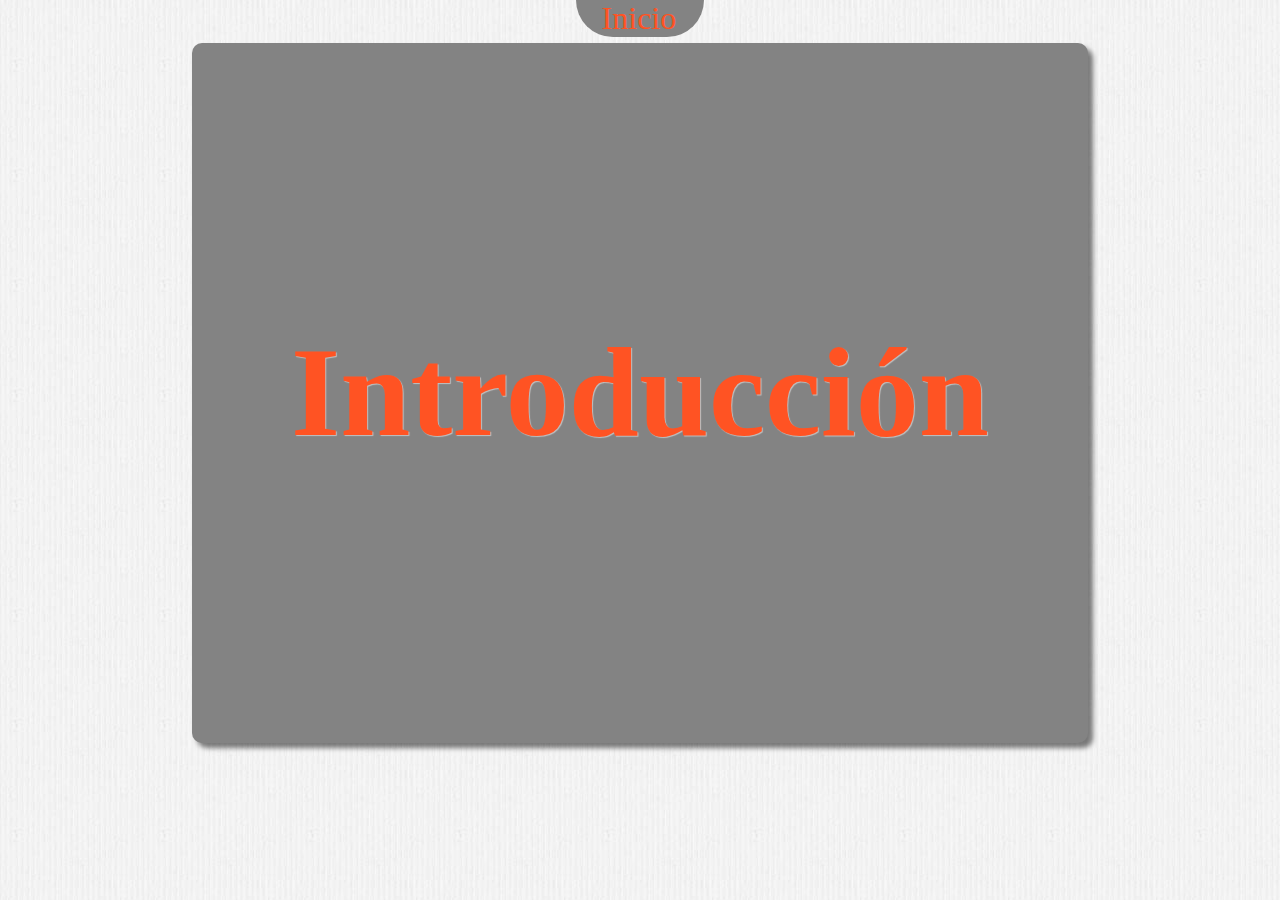
==== 1_introduccion.html @ 20abe75f "Initial commit, has 4 lessons" ====
<!DOCTYPE html>
<html>
<head>
	<meta charset="utf-8">
	<meta http-equiv="X-UA-Compatible" content="IE=edge,chrome=1">
	<meta name="viewport" content="width=1024, user-scalable=no">

	<title>LPIC Slides</title>
	
	<!-- Required stylesheet -->
	<link rel="stylesheet" href="core/deck.core.css">
	<link rel="stylesheet" href="extensions/status/deck.status.css">
	<link rel="stylesheet" href="extensions/scale/deck.scale.css">
	<link rel="stylesheet" href="extensions/hash/deck.hash.css">

	<link rel="stylesheet" href="themes/style/lpic_slides.css">
	<link rel="stylesheet" href="themes/transition/horizontal-slide.css">
	
	<!-- Required Modernizr file -->
	<script src="modernizr.custom.js"></script>
</head>
<body>
	<header>
		<span><a href="http://josecriane.com/lpic/">Inicio</a></span>
	</header>

<!-- Begin slides. Just make elements with a class of slide. -->
	<article class="deck-container">
		<section class="slide">
			<h1>Introducción</h1>
		</section>

		<section class="slide">
			<h2>¿Porque sacarse el LPIC?</h2>
			<p>El LPIC, es un certificado del "Linux Profesional Institute", que certifica tus conocimientos en el Sistema Operativo Linux</p>
			<ul>
				<li class="slide">
					<strong>Relevancia</strong>: Se ha diseñado para cubrir todas aquellas capacidades necesarias desde el punto de vista de los profesionales que trabajan con Linux.
				</li> 
				<li class="slide">
					<strong>Calidad</strong>: Los examenes de LPIC, se caracterizan por demostrar fielmente los conocimientos necesarios para administrar Linux.
				</li> 
				<li class="slide">
					<strong>Objetividad</strong>: LPI es una organización sin animo de lucro que no potecia ninguna distribucion y solo se centra en valoración neutral de los conocimientos.
				</li>
				<li class="slide">
					<strong>Universal</strong>: El LPIC es un certificado reconocido en todo el mundo, y que te puede ayudar a encontrar trabajo.
				</li>
			</ul>
			<p class="deck-status">
				<span class="deck-status-current"></span>/<span class="deck-status-total"></span>
			</p>
		</section>

		<section class="slide">
			<h2>¿Qué es Linux?</h2>
			<ul>
				<li class="slide">
					<strong>SO</strong>: Es un Sistema operativo basado en Unix
				</li> 
				<li class="slide">
					<strong>Cuota de Mercado</strong>: Se usa como SO de los servidores de las grandes empresas y posee la mayor cuota de mercado. En entornos de Escritorio, aun tiene mucho camino por recorrer para convertirse en el sistema operativo dominante, pero todo se andará
				</li> 
				<li class="slide">
					<strong>Kernel</strong>: Es el nucleo de Linux, y por la tanto una de las partes más importantes, es el que gestiona y controla los programas que se ejecutan el sistema operativo
				</li>
			</ul>
			<p class="deck-status">
				<span class="deck-status-current"></span>/<span class="deck-status-total"></span>
			</p>
		</section>

		<section class="slide">
			<h2>Terminales/Shells</h2>
			<ul>
				<li class="slide">
					<strong>bash</strong>: Es la shell mas conocida de Linux, por se la que viene por defecto en la mayoria de distribuciones, será la shell que nosotros. 
				</li> 
				<li class="slide">
					<strong>tcsh</strong>: Basada en la shell de c, csh, es muy similar a bash pero no suele venir instalada con las distribuciones mas habituales y presenta algunas diferencias notables como la manera de asignar variables de entorno.
				</li> 
				<li class="slide">
					<strong>ksh</strong>: Tambien conocida como Korn, fue diseñada para unir Bash y csh, ampliando sus caracteristicas y funcionalidades.
				</li>
				<li class="slide">
					<strong>zsh</strong>: Evolución de Korn, añade aun más funcionalidades a esta shell.
				</li>
			</ul>
			<p class="deck-status">
				<span class="deck-status-current"></span>/<span class="deck-status-total"></span>
			</p>
		</section>

		<section class="slide">
			<h2>Sobre este curso</h2>
			<ul>
				<li class="slide">
					<strong>Distribución</strong>: En este curso usaremos como distribución de Linux, Debian. Aunque por requisitos del LPIC en determinados momentos hablaremos de programas o comandos de otras distribuciones. Si teneis dudas de como instalar debian podeis bajaros este documento, <a href="resources/instalar_debian.pdf" >Instalacion de Debian</a>, donde explica paso a paso como hacerlo.
				</li> 
				<li class="slide">
					<strong>Terminal</strong>: El curso de centrará básicamente en la terminal o consola de Linux, ya que en la mayoria de servidores no nos encontraremos con un gestor de ventanas.
				</li>
				<li class="slide">
					<strong>Motivación</strong>: Esta documentación se creó para ayudar a impartir un curso presencial, y su finalidad es servir de guía para aquellas personas que esten preparando el LPIC.
				</li>
			</ul>
			<p class="deck-status">
				<span class="deck-status-current"></span>/<span class="deck-status-total"></span>
			</p>
		</section>
		
		<section class="slide">
			<h1>¿Empezamos?</h1>
			<!-- Meter permant link-->
		</section>
	</article>
<!-- End slides. -->

<!-- Required JS files. -->
<script src="jquery-1.7.2.min.js"></script>
<script src="core/deck.core.js"></script>
<script src="extensions/hash/deck.hash.js"></script>
<script src="extensions/status/deck.status.js"></script>
<script src="extensions/scale/deck.scale.js"></script>

<!-- Initialize the deck. You can put this in an external file if desired. -->
<script>
	$(function() {
		$.deck('.slide');
	});
</script>
</body>
</html>
---- core/deck.core.css ----
html, body {
  height: 100%;
  padding: 0;
  margin: 0;
}

body.deck-container {
  overflow-y: auto;
  position: static;
}

.deck-container {
  position: relative;
  min-height: 100%;
  margin: 0 auto;
  padding: 0 48px;
  font-size: 16px;
  line-height: 1.25;
  overflow: hidden;
  color: #444;
}
.js .deck-container {
  visibility: hidden;
}
.ready .deck-container {
  visibility: visible;
}
.touch .deck-container {
  -webkit-text-size-adjust: none;
  -moz-text-size-adjust: none;
}

/* Resets and base styles from HTML5 Boilerplate */
div, span, object, iframe,
h1, h2, h3, h4, h5, h6, p, blockquote, pre,
abbr, address, cite, code, del, dfn, em, img, ins, kbd, q, samp,
small, strong, sub, sup, var, b, i, dl, dt, dd, ol, ul, li,
fieldset, form, label, legend,
table, caption, tbody, tfoot, thead, tr, th, td,
article, aside, canvas, details, figcaption, figure,
footer, header, hgroup, menu, nav, section, summary,
time, mark, audio, video {
  margin: 0;
  padding: 0;
  border: 0;
  font-size: 100%;
  font: inherit;
  vertical-align: baseline;
}

article, aside, details, figcaption, figure,
footer, header, hgroup, menu, nav, section {
  display: block;
}

blockquote, q {
  quotes: none;
}
blockquote:before, blockquote:after, q:before, q:after {
  content: "";
  content: none;
}

ins {
  background-color: #ff9;
  color: #000;
  text-decoration: none;
}

mark {
  background-color: #ff9;
  color: #000;
  font-style: italic;
  font-weight: bold;
}

del {
  text-decoration: line-through;
}

abbr[title], dfn[title] {
  border-bottom: 1px dotted;
  cursor: help;
}

table {
  border-collapse: collapse;
  border-spacing: 0;
}

hr {
  display: block;
  height: 1px;
  border: 0;
  border-top: 1px solid #ccc;
  margin: 1em 0;
  padding: 0;
}

input, select {
  vertical-align: middle;
}

select, input, textarea, button {
  font: 99% sans-serif;
}

pre, code, kbd, samp {
  font-family: monospace, sans-serif;
}

a {
  -webkit-tap-highlight-color: rgba(0, 0, 0, 0);
}
a:hover, a:active {
  outline: none;
}

ul, ol {
  margin-left: 2em;
  vertical-align: top;
}

ol {
  list-style-type: decimal;
}

nav ul, nav li {
  margin: 0;
  list-style: none;
  list-style-image: none;
}

small {
  font-size: 85%;
}

strong, th {
  font-weight: bold;
}

td {
  vertical-align: top;
}

sub, sup {
  font-size: 75%;
  line-height: 0;
  position: relative;
}

sup {
  top: -0.5em;
}

sub {
  bottom: -0.25em;
}

textarea {
  overflow: auto;
}

.ie6 legend, .ie7 legend {
  margin-left: -7px;
}

input[type="radio"] {
  vertical-align: text-bottom;
}

input[type="checkbox"] {
  vertical-align: bottom;
}

.ie7 .deck-container input[type="checkbox"] {
  vertical-align: baseline;
}
.ie6 .deck-container input {
  vertical-align: text-bottom;
}

label, input[type="button"], input[type="submit"], input[type="image"], button {
  cursor: pointer;
}

button, input, select, textarea {
  margin: 0;
}

input:invalid, textarea:invalid {
  border-radius: 1px;
  -moz-box-shadow: 0px 0px 5px red;
  -webkit-box-shadow: 0px 0px 5px red;
  box-shadow: 0px 0px 5px red;
}
input:invalid .no-boxshadow, textarea:invalid .no-boxshadow {
  background-color: #f0dddd;
}

button {
  width: auto;
  overflow: visible;
}

.ie7 .deck-container img {
  -ms-interpolation-mode: bicubic;
}

select, input, textarea {
  color: #444444;
}

a {
  color: #607890;
}
a:hover, a:focus {
  color: #036;
}
a:link {
  -webkit-tap-highlight-color: #fff;
}

/* End HTML5 Boilerplate adaptations */
.deck-loading {
  display: none;
}

.slide {
  width: auto;
  min-height: 100%;
  position: relative;
}

h1 {
  font-size: 4.5em;
}

h1, .vcenter {
  font-weight: bold;
  text-align: center;
  padding-top: 1em;
  max-height: 100%;
}
.csstransforms h1, .csstransforms .vcenter {
  padding: 0 48px;
  position: absolute;
  left: 0;
  right: 0;
  top: 50%;
  -webkit-transform: translate(0, -50%);
  -moz-transform: translate(0, -50%);
  -ms-transform: translate(0, -50%);
  -o-transform: translate(0, -50%);
  transform: translate(0, -50%);
}

.vcenter h1 {
  position: relative;
  top: auto;
  padding: 0;
  -webkit-transform: none;
  -moz-transform: none;
  -ms-transform: none;
  -o-transform: none;
  transform: none;
}

h2 {
  font-size: 2.25em;
  font-weight: bold;
  padding-top: .5em;
  margin: 0 0 .66666em 0;
  border-bottom: 3px solid #888;
}

h3 {
  font-size: 1.4375em;
  font-weight: bold;
  margin-bottom: .30435em;
}

h4 {
  font-size: 1.25em;
  font-weight: bold;
  margin-bottom: .25em;
}

h5 {
  font-size: 1.125em;
  font-weight: bold;
  margin-bottom: .2222em;
}

h6 {
  font-size: 1em;
  font-weight: bold;
}

img, iframe, video {
  display: block;
  max-width: 100%;
}

video, iframe, img {
  display: block;
  margin: 0 auto;
}

p, blockquote, iframe, img, ul, ol, pre, video {
  margin-bottom: 1em;
}

pre {
  white-space: pre;
  white-space: pre-wrap;
  word-wrap: break-word;
  padding: 1em;
  border: 1px solid #888;
}

em {
  font-style: italic;
}

li {
  padding: .25em 0;
  vertical-align: middle;
}

.deck-before, .deck-previous, .deck-next, .deck-after {
  position: absolute;
  left: -999em;
  top: -999em;
}

.deck-current {
  z-index: 2;
}

.slide .slide {
  visibility: hidden;
  position: static;
  min-height: 0;
}

.deck-child-current {
  position: static;
  z-index: 2;
}
.deck-child-current .slide {
  visibility: hidden;
}
.deck-child-current .deck-previous, .deck-child-current .deck-before, .deck-child-current .deck-current {
  visibility: visible;
}

@media screen and (max-device-width: 480px) {
  /* html { -webkit-text-size-adjust:none; -ms-text-size-adjust:none; } */
}
@media print {
  * {
    background: transparent !important;
    color: black !important;
    text-shadow: none !important;
    filter: none !important;
    -ms-filter: none !important;
    -webkit-box-reflect: none !important;
    -moz-box-reflect: none !important;
    -webkit-box-shadow: none !important;
    -moz-box-shadow: none !important;
    box-shadow: none !important;
  }
  * :before, * :after {
    display: none !important;
  }

  a, a:visited {
    color: #444 !important;
    text-decoration: underline;
  }

  a[href]:after {
    content: " (" attr(href) ")";
  }

  abbr[title]:after {
    content: " (" attr(title) ")";
  }

  .ir a:after, a[href^="javascript:"]:after, a[href^="#"]:after {
    content: "";
  }

  pre, blockquote {
    border: 1px solid #999;
    page-break-inside: avoid;
  }

  thead {
    display: table-header-group;
  }

  tr, img {
    page-break-inside: avoid;
  }

  @page {
    margin: 0.5cm;
}

  p, h2, h3 {
    orphans: 3;
    widows: 3;
  }

  h2, h3 {
    page-break-after: avoid;
  }

  .slide {
    position: static !important;
    visibility: visible !important;
    display: block !important;
    -webkit-transform: none !important;
    -moz-transform: none !important;
    -o-transform: none !important;
    -ms-transform: none !important;
    transform: none !important;
    opacity: 1 !important;
  }

  h1, .vcenter {
    -webkit-transform: none !important;
    -moz-transform: none !important;
    -o-transform: none !important;
    -ms-transform: none !important;
    transform: none !important;
    padding: 0 !important;
    position: static !important;
  }

  .deck-container > .slide {
    page-break-after: always;
  }

  .deck-container {
    width: 100% !important;
    height: auto !important;
    padding: 0 !important;
    display: block !important;
  }

  script {
    display: none;
  }
}
---- extensions/status/deck.status.css ----
.deck-container .deck-status {
  position: absolute;
  bottom: 10px;
  right: 5px;
  color: #888;
  z-index: 3;
  margin: 0;
}

body.deck-container .deck-status {
  position: fixed;
}

@media print {
  .deck-status {
    display: none;
  }
}
---- extensions/scale/deck.scale.css ----
/* Remove this line if you are embedding deck.js in a page and
using the scale extension. */
.csstransforms {
  overflow: hidden;
}

.csstransforms .deck-container.deck-scale:not(.deck-menu) > .slide {
  -webkit-box-sizing: padding-box;
  -moz-box-sizing: padding-box;
  box-sizing: padding-box;
  width: 100%;
  padding-bottom: 20px;
}
.csstransforms .deck-container.deck-scale:not(.deck-menu) > .slide > .deck-slide-scaler {
  -webkit-transform-origin: 50% 0;
  -moz-transform-origin: 50% 0;
  -o-transform-origin: 50% 0;
  -ms-transform-origin: 50% 0;
  transform-origin: 50% 0;
}

.csstransforms .deck-container.deck-menu .deck-slide-scaler {
  -webkit-transform: none !important;
  -moz-transform: none !important;
  -o-transform: none !important;
  -ms-transform: none !important;
  transform: none !important;
}
---- extensions/hash/deck.hash.css ----
.deck-container .deck-permalink {
  display: none;
  position: absolute;
  z-index: 4;
  bottom: 30px;
  right: 0;
  width: 48px;
  text-align: center;
}

.no-history .deck-container:hover .deck-permalink {
  display: block;
}
---- themes/style/lpic_slides.css ----
@charset "UTF-8";
body {
  background-image: url("../../resources/body_bg.jpg");
  background-repeat: repeat;
}

.deck-container {
  font-family: "Gill Sans", "Gill Sans MT", Calibri, sans-serif;
  font-size: 1.75em;
  background: #838383;
  text-shadow: 1px 1px 1px rgba(255, 255, 255, 0.5);
  width: 60%;
  min-width: 800px;
  min-height: 700px;
  margin: 0.2em auto;
  border-radius: 10px;
  box-shadow: 5px 5px 5px rgba(0, 0, 0, 0.5);
  color: #eee;
}

.deck-container > .slide .deck-before, .deck-container > .slide .deck-previous {
  opacity: 0.4;
}
.deck-container > .slide .deck-before:not(.deck-child-current) .deck-before, .deck-container > .slide .deck-before:not(.deck-child-current) .deck-previous, .deck-container > .slide .deck-previous:not(.deck-child-current) .deck-before, .deck-container > .slide .deck-previous:not(.deck-child-current) .deck-previous {
  opacity: 1;
}
.deck-container > .slide .deck-child-current {
  opacity: 1;
}

h1, h2, h3, h4, h5, h6 {
  font-family: "Hoefler Text", Constantia, Palatino, "Palatino Linotype", "Book Antiqua", Georgia, serif;
}

h1 {
  color: #ff5323;
}

h2 {
  color: #ff5323;
  border-bottom: 0;
}
.cssreflections h2 {
  line-height: 1;
  -webkit-box-reflect: below -0.5555em -webkit-gradient(linear, left top, left bottom, from(transparent), color-stop(0.3, transparent), color-stop(0.7, rgba(255, 255, 255, 0.1)), to(transparent));
  -moz-box-reflect: below -0.5555em -moz-linear-gradient(top, transparent 0%, transparent 30%, rgba(255, 255, 255, 0.3) 100%);
}

h3 {
  color: #000;
}

pre {
  border-color: #cde;
  background: #fff;
  position: relative;
  z-index: auto;
  font-size: 0.6em;
  color: #838383;
  /* http://nicolasgallagher.com/css-drop-shadows-without-images/ */
}
.borderradius pre {
  -webkit-border-radius: 5px;
  -moz-border-radius: 5px;
  border-radius: 5px;
}
.csstransforms.boxshadow pre > :first-child:before {
  content: "";
  position: absolute;
  z-index: -1;
  background: #fff;
  top: 0;
  bottom: 0;
  left: 0;
  right: 0;
}
.csstransforms.boxshadow pre:before, .csstransforms.boxshadow pre:after {
  content: "";
  position: absolute;
  z-index: -2;
  bottom: 15px;
  width: 50%;
  height: 20%;
  max-width: 300px;
  -webkit-box-shadow: 0 15px 10px rgba(0, 0, 0, 0.7);
  -moz-box-shadow: 0 15px 10px rgba(0, 0, 0, 0.7);
  box-shadow: 0 15px 10px rgba(0, 0, 0, 0.7);
}
.csstransforms.boxshadow pre:before {
  left: 10px;
  -webkit-transform: rotate(-3deg);
  -moz-transform: rotate(-3deg);
  -ms-transform: rotate(-3deg);
  -o-transform: rotate(-3deg);
  transform: rotate(-3deg);
}
.csstransforms.boxshadow pre:after {
  right: 10px;
  -webkit-transform: rotate(3deg);
  -moz-transform: rotate(3deg);
  -ms-transform: rotate(3deg);
  -o-transform: rotate(3deg);
  transform: rotate(3deg);
}

code {
  font-family: monospace;
  text-shadow: none;
  color: #eee;
}

blockquote {
  font-family: "Hoefler Text", Constantia, Palatino, "Palatino Linotype", "Book Antiqua", Georgia, serif;
  font-size: 2em;
  padding: 1em 2em .5em 2em;
  color: #000;
  background: #fff;
  position: relative;
  border: 1px solid #cde;
  z-index: auto;
}
.borderradius blockquote {
  -webkit-border-radius: 5px;
  -moz-border-radius: 5px;
  border-radius: 5px;
}
.boxshadow blockquote > :first-child:before {
  content: "";
  position: absolute;
  z-index: -1;
  background: #fff;
  top: 0;
  bottom: 0;
  left: 0;
  right: 0;
}
.boxshadow blockquote:after {
  content: "";
  position: absolute;
  z-index: -2;
  top: 10px;
  bottom: 10px;
  left: 0;
  right: 50%;
  -moz-border-radius: 10px / 100px;
  border-radius: 10px / 100px;
  -webkit-box-shadow: 0 0 15px rgba(0, 0, 0, 0.6);
  -moz-box-shadow: 0 0 15px rgba(0, 0, 0, 0.6);
  box-shadow: 0 0 15px rgba(0, 0, 0, 0.6);
}
blockquote p {
  margin: 0;
}
blockquote cite {
  font-size: .5em;
  font-style: normal;
  font-weight: bold;
  color: #888;
}
blockquote:before {
  content: "“";
  position: absolute;
  top: 0;
  left: 0;
  font-size: 5em;
  line-height: 1;
  color: #ccf0f0;
  z-index: 1;
}

::-moz-selection {
  background: #08455f;
  color: #fff;
}

::selection {
  background: #08455f;
  color: #fff;
}

a, a:hover, a:focus, a:active, a:visited {
  color: #ff5323;
  text-decoration: none;
}
a:hover, a:focus {
  text-decoration: underline;
}

.deck-container .deck-prev-link, .deck-container .deck-next-link {
  background: #fff;
  opacity: 0.5;
}
.deck-container .deck-prev-link, .deck-container .deck-prev-link:hover, .deck-container .deck-prev-link:focus, .deck-container .deck-prev-link:active, .deck-container .deck-prev-link:visited, .deck-container .deck-next-link, .deck-container .deck-next-link:hover, .deck-container .deck-next-link:focus, .deck-container .deck-next-link:active, .deck-container .deck-next-link:visited {
  color: #599;
}
.deck-container .deck-prev-link:hover, .deck-container .deck-prev-link:focus, .deck-container .deck-next-link:hover, .deck-container .deck-next-link:focus {
  opacity: 1;
  text-decoration: none;
}
.deck-container .deck-status {
  font-size: 0.6666em;
}
.deck-container.deck-menu .slide {
  background: transparent;
  -webkit-border-radius: 5px;
  -moz-border-radius: 5px;
  border-radius: 5px;
}
.rgba .deck-container.deck-menu .slide {
  background: rgba(0, 0, 0, 0.1);
}
.deck-container.deck-menu .slide.deck-current, .rgba .deck-container.deck-menu .slide.deck-current, .no-touch .deck-container.deck-menu .slide:hover {
  background: #fff;
}
.deck-container .goto-form {
  background: #fff;
  border: 1px solid #cde;
  -webkit-border-radius: 5px;
  -moz-border-radius: 5px;
  border-radius: 5px;
}
.boxshadow .deck-container .goto-form {
  -webkit-box-shadow: 0 15px 10px -10px rgba(0, 0, 0, 0.5), 0 1px 4px rgba(0, 0, 0, 0.3), 0 0 40px rgba(0, 0, 0, 0.1) inset;
  -moz-box-shadow: 0 15px 10px -10px rgba(0, 0, 0, 0.5), 0 1px 4px rgba(0, 0, 0, 0.3), 0 0 40px rgba(0, 0, 0, 0.1) inset;
  box-shadow: 0 15px 10px -10px rgba(0, 0, 0, 0.5), 0 1px 4px rgba(0, 0, 0, 0.3), 0 0 40px rgba(0, 0, 0, 0.1) inset;
}

ol{
  counter-reset: li; /* Initiate a counter */
  list-style: none; /* Remove default numbering */
  padding: 0;
  margin-bottom: 4em;
  text-shadow: 0 1px 0 rgba(255,255,255,.5);
}

.rounded-list a{
  position: relative;
  display: block;
  padding: .4em .4em .4em 2em;
  margin: .5em 0;
  background: #ddd;
  color: #444;
  text-decoration: none;
  border-radius: .3em;
  transition: all .3s ease-out; 
}

.rounded-list a:hover:before{
    -webkit-transform: rotate(360deg);
    transform: rotate(360deg);  
}

.rounded-list a:before{
  content: counter(li);
  counter-increment: li;
  position: absolute; 
  left: -1.3em;
  top: 50%;
  margin-top: -1.3em;
  background: #ff5323;
  height: 2em;
  width: 2em;
  line-height: 2em;
  border: .3em solid #838383;
  text-align: center;
  font-weight: bold;
  border-radius: 2em;
  transition: all .3s ease-out;
}

header{
  background-color: #838383;
  width: 4em;
  margin: auto;
  border-radius: 0em 0em 2em 2em;
  font-size: 2em;
}

header span{
  margin-left: 0.8em;
}
---- themes/transition/horizontal-slide.css ----
.csstransitions.csstransforms {
  overflow-x: hidden;
}
.csstransitions.csstransforms .deck-container > .slide {
  -webkit-transition: -webkit-transform 500ms ease-in-out;
  -moz-transition: -moz-transform 500ms ease-in-out;
  -ms-transition: -ms-transform 500ms ease-in-out;
  -o-transition: -o-transform 500ms ease-in-out;
  transition: transform 500ms ease-in-out;
}
.csstransitions.csstransforms .deck-container:not(.deck-menu) > .slide {
  position: absolute;
  top: 0;
  left: 0;
  -webkit-box-sizing: border-box;
  -moz-box-sizing: border-box;
  box-sizing: border-box;
  width: 100%;
  padding: 0 48px;
}
.csstransitions.csstransforms .deck-container:not(.deck-menu) > .slide .slide {
  position: relative;
  left: 0;
  top: 0;
  -webkit-transition: -webkit-transform 500ms ease-in-out, opacity 500ms ease-in-out;
  -moz-transition: -moz-transform 500ms ease-in-out, opacity 500ms ease-in-out;
  -ms-transition: -ms-transform 500ms ease-in-out, opacity 500ms ease-in-out;
  -o-transition: -o-transform 500ms ease-in-out, opacity 500ms ease-in-out;
  transition: -webkit-transform 500ms ease-in-out, opacity 500ms ease-in-out;
}
.csstransitions.csstransforms .deck-container:not(.deck-menu) > .slide .deck-next, .csstransitions.csstransforms .deck-container:not(.deck-menu) > .slide .deck-after {
  visibility: visible;
  -webkit-transform: translate3d(200%, 0, 0);
  -moz-transform: translate(200%, 0);
  -ms-transform: translate(200%, 0);
  -o-transform: translate(200%, 0);
  transform: translate3d(200%, 0, 0);
}
.csstransitions.csstransforms .deck-container:not(.deck-menu) > .deck-previous {
  -webkit-transform: translate3d(-200%, 0, 0);
  -moz-transform: translate(-200%, 0);
  -ms-transform: translate(-200%, 0);
  -o-transform: translate(-200%, 0);
  transform: translate3d(-200%, 0, 0);
}
.csstransitions.csstransforms .deck-container:not(.deck-menu) > .deck-before {
  -webkit-transform: translate3d(-400%, 0, 0);
  -moz-transform: translate(-400%, 0);
  -ms-transform: translate(-400%, 0);
  -o-transform: translate(-400%, 0);
  transform: translate3d(-400%, 0, 0);
}
.csstransitions.csstransforms .deck-container:not(.deck-menu) > .deck-next {
  -webkit-transform: translate3d(200%, 0, 0);
  -moz-transform: translate(200%, 0);
  -ms-transform: translate(200%, 0);
  -o-transform: translate(200%, 0);
  transform: translate3d(200%, 0, 0);
}
.csstransitions.csstransforms .deck-container:not(.deck-menu) > .deck-after {
  -webkit-transform: translate3d(400%, 0, 0);
  -moz-transform: translate(400%, 0);
  -ms-transform: translate(400%, 0);
  -o-transform: translate(400%, 0);
  transform: translate3d(400%, 0, 0);
}
.csstransitions.csstransforms .deck-container:not(.deck-menu) > .deck-before .slide, .csstransitions.csstransforms .deck-container:not(.deck-menu) > .deck-previous .slide {
  visibility: visible;
}
.csstransitions.csstransforms .deck-container:not(.deck-menu) > .deck-child-current {
  -webkit-transform: none;
  -moz-transform: none;
  -ms-transform: none;
  -o-transform: none;
  transform: none;
}
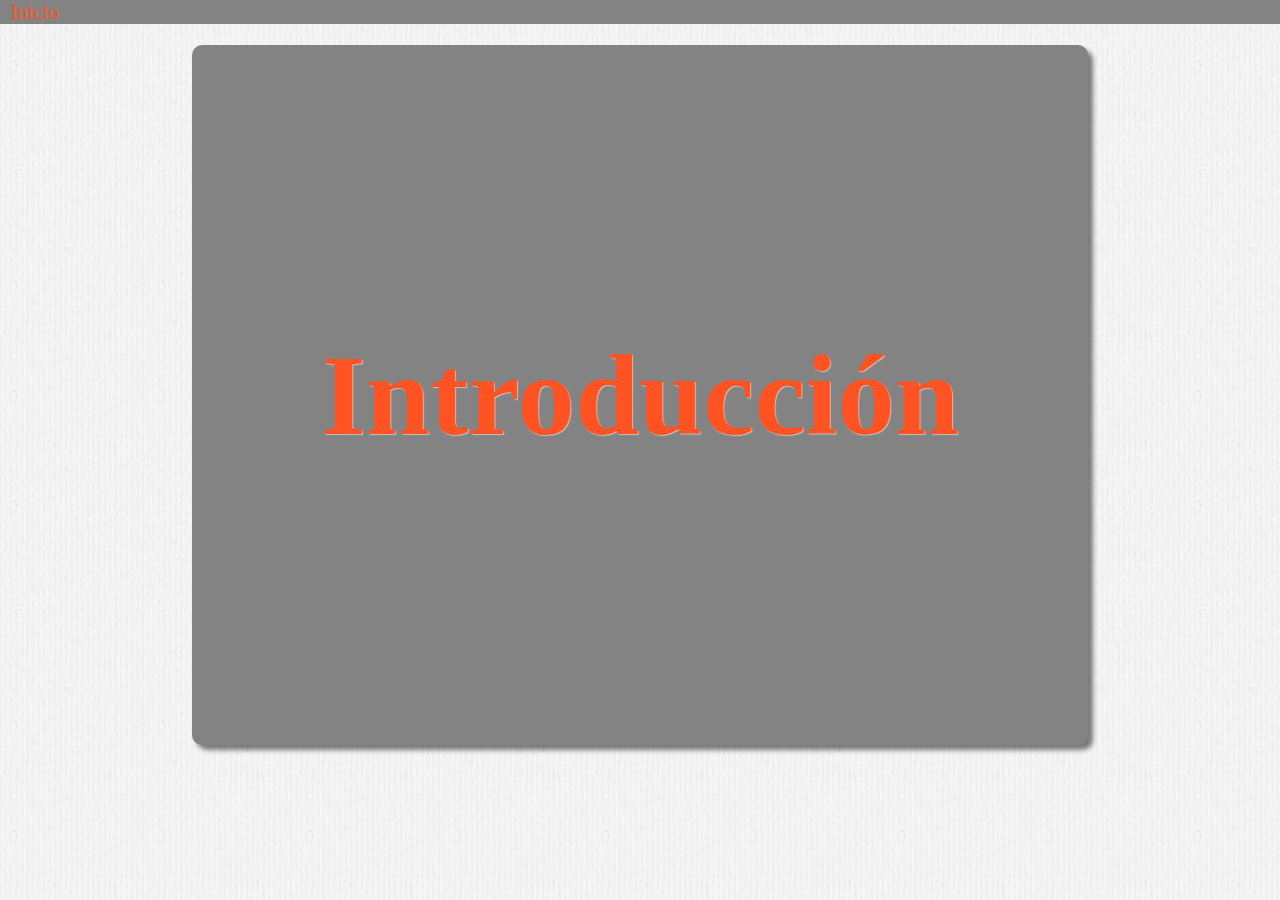
==== commit 2557d1b9: "Fix spelling" ====
--- a/1_introduccion.html
+++ b/1_introduccion.html
@@ -38,10 +38,10 @@
 					<strong>Relevancia</strong>: Se ha diseñado para cubrir todas aquellas capacidades necesarias desde el punto de vista de los profesionales que trabajan con Linux.
 				</li> 
 				<li class="slide">
-					<strong>Calidad</strong>: Los examenes de LPIC, se caracterizan por demostrar fielmente los conocimientos necesarios para administrar Linux.
+					<strong>Calidad</strong>: Los exámenes de LPIC, se caracterizan por demostrar fielmente los conocimientos necesarios para administrar Linux.
 				</li> 
 				<li class="slide">
-					<strong>Objetividad</strong>: LPI es una organización sin animo de lucro que no potecia ninguna distribucion y solo se centra en valoración neutral de los conocimientos.
+					<strong>Objetividad</strong>: LPI es una organización sin animo de lucro que no potencia ninguna distribución y solo se centra en valoración neutral de los conocimientos.
 				</li>
 				<li class="slide">
 					<strong>Universal</strong>: El LPIC es un certificado reconocido en todo el mundo, y que te puede ayudar a encontrar trabajo.
@@ -62,7 +62,7 @@
 					<strong>Cuota de Mercado</strong>: Se usa como SO de los servidores de las grandes empresas y posee la mayor cuota de mercado. En entornos de Escritorio, aun tiene mucho camino por recorrer para convertirse en el sistema operativo dominante, pero todo se andará
 				</li> 
 				<li class="slide">
-					<strong>Kernel</strong>: Es el nucleo de Linux, y por la tanto una de las partes más importantes, es el que gestiona y controla los programas que se ejecutan el sistema operativo
+					<strong>Kernel</strong>: Es el núcleo de Linux, y por la tanto una de las partes más importantes, es el que gestiona y controla los programas que se ejecutan el sistema operativo
 				</li>
 			</ul>
 			<p class="deck-status">
@@ -74,13 +74,13 @@
 			<h2>Terminales/Shells</h2>
 			<ul>
 				<li class="slide">
-					<strong>bash</strong>: Es la shell mas conocida de Linux, por se la que viene por defecto en la mayoria de distribuciones, será la shell que nosotros. 
+					<strong>bash</strong>: Es la shell mas conocida de Linux, por se la que viene por defecto en la mayoría de distribuciones, será la shell que nosotros. 
 				</li> 
 				<li class="slide">
 					<strong>tcsh</strong>: Basada en la shell de c, csh, es muy similar a bash pero no suele venir instalada con las distribuciones mas habituales y presenta algunas diferencias notables como la manera de asignar variables de entorno.
 				</li> 
 				<li class="slide">
-					<strong>ksh</strong>: Tambien conocida como Korn, fue diseñada para unir Bash y csh, ampliando sus caracteristicas y funcionalidades.
+					<strong>ksh</strong>: También conocida como Korn, fue diseñada para unir Bash y csh, ampliando sus características y funcionalidades.
 				</li>
 				<li class="slide">
 					<strong>zsh</strong>: Evolución de Korn, añade aun más funcionalidades a esta shell.
@@ -95,13 +95,13 @@
 			<h2>Sobre este curso</h2>
 			<ul>
 				<li class="slide">
-					<strong>Distribución</strong>: En este curso usaremos como distribución de Linux, Debian. Aunque por requisitos del LPIC en determinados momentos hablaremos de programas o comandos de otras distribuciones. Si teneis dudas de como instalar debian podeis bajaros este documento, <a href="resources/instalar_debian.pdf" >Instalacion de Debian</a>, donde explica paso a paso como hacerlo.
+					<strong>Distribución</strong>: En este curso usaremos como distribución de Linux, Debian. Aunque por requisitos del LPIC en determinados momentos hablaremos de programas o comandos de otras distribuciones. Si tenéis dudas de como instalar Debian podéis bajaros este documento, <a href="resources/instalar_debian.pdf" >Instalación de Debian</a>, donde explica paso a paso como hacerlo.
 				</li> 
 				<li class="slide">
-					<strong>Terminal</strong>: El curso de centrará básicamente en la terminal o consola de Linux, ya que en la mayoria de servidores no nos encontraremos con un gestor de ventanas.
+					<strong>Terminal</strong>: El curso de centrará básicamente en la terminal o consola de Linux, ya que en la mayoría de servidores no nos encontraremos con un gestor de ventanas.
 				</li>
 				<li class="slide">
-					<strong>Motivación</strong>: Esta documentación se creó para ayudar a impartir un curso presencial, y su finalidad es servir de guía para aquellas personas que esten preparando el LPIC.
+					<strong>Motivación</strong>: Esta documentación se creó para ayudar a impartir un curso presencial, y su finalidad es servir de guía para aquellas personas que estén preparando el LPIC.
 				</li>
 			</ul>
 			<p class="deck-status">
--- a/themes/style/lpic_slides.css
+++ b/themes/style/lpic_slides.css
@@ -1,4 +1,9 @@
 @charset "UTF-8";
+* {
+  margin: 0;
+  padding: 0;
+}
+
 body {
   background-image: url("../../resources/body_bg.jpg");
   background-repeat: repeat;
@@ -6,7 +11,7 @@
 
 .deck-container {
   font-family: "Gill Sans", "Gill Sans MT", Calibri, sans-serif;
-  font-size: 1.75em;
+  font-size: 1.6em;
   background: #838383;
   text-shadow: 1px 1px 1px rgba(255, 255, 255, 0.5);
   width: 60%;
@@ -270,12 +275,17 @@
 
 header{
   background-color: #838383;
-  width: 4em;
   margin: auto;
-  border-radius: 0em 0em 2em 2em;
-  font-size: 2em;
+  margin-bottom: 1em;
+  font-size: 1.3em;
 }
 
 header span{
-  margin-left: 0.8em;
+  margin-left: 0.5em;
+}
+
+@media (max-width: 1024px) {
+  header {
+    font-size: 1em;
+  }
 }